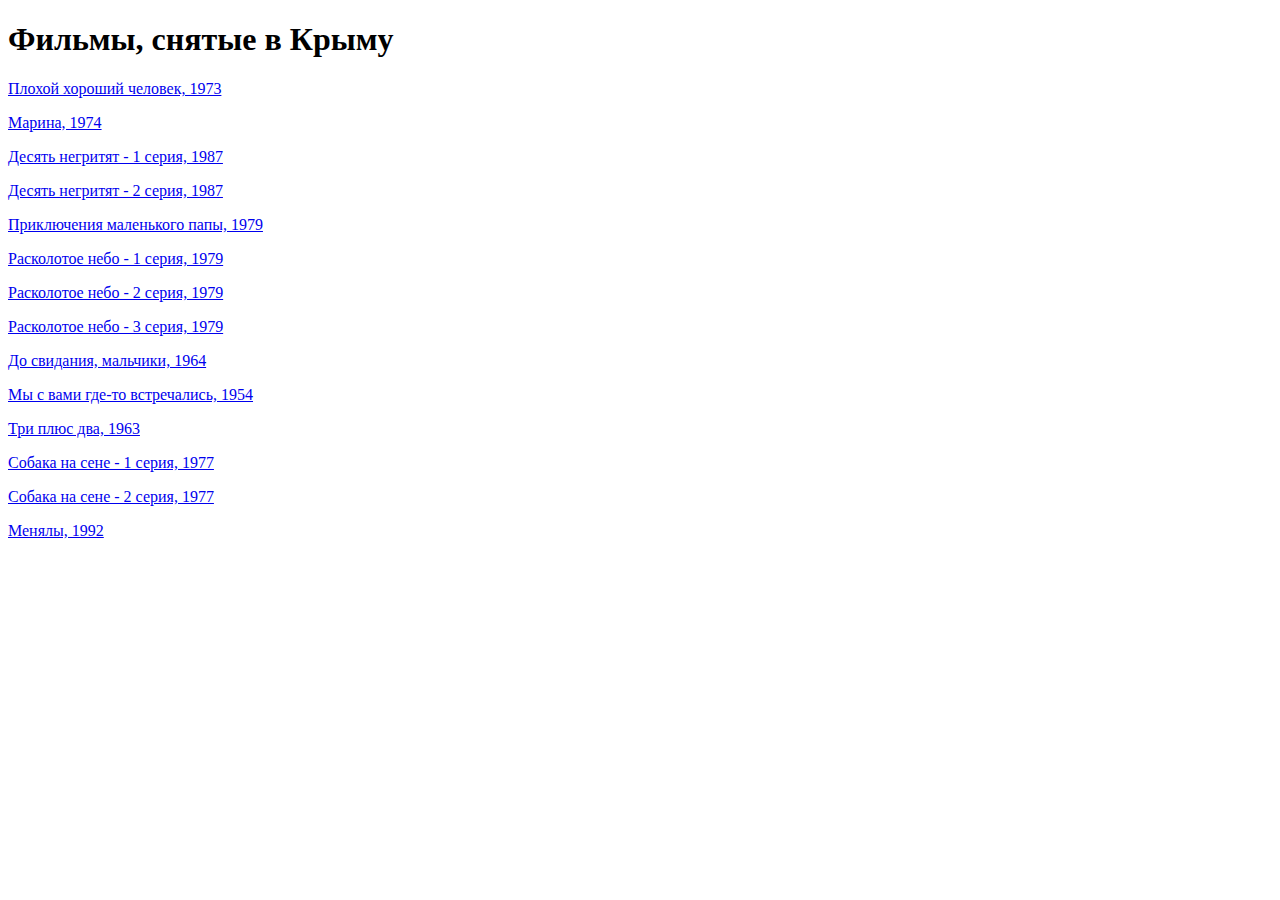
==== films.html @ f1f05ce7 "1-films" ====
<!DOCTYPE html>
<html lang="en">
  <head>
    <meta charset="UTF-8" />
    <meta name="viewport" content="width=device-width, initial-scale=1.0" />
    <title>Document</title>
  </head>
  <body>
    <h1>Фильмы, снятые в Крыму</h1>
    <p>
      <a href="https://www.youtube.com/watch?v=_H_mzLiBkLY&t=5s"
        >Плохой хороший человек, 1973</a
      >
    </p>
    <p>
      <a href="https://www.youtube.com/watch?v=2OO5St2f-Ds">Марина, 1974</a>
    </p>
    <p>
      <a href="https://www.youtube.com/watch?v=uoTDsuSgPBw"
        >Десять негритят - 1 серия, 1987</a
      >
    </p>
    <p>
      <a href="https://www.youtube.com/watch?v=NQ0OXVqkTj8"
        >Десять негритят - 2 серия, 1987</a
      >
    </p>
    <p>
      <a href="https://www.youtube.com/watch?v=s9N5FyW8NYM"
        >Приключения маленького папы, 1979</a
      >
    </p>
    <p>
      <a href="https://www.youtube.com/watch?v=m1p-UZ2nDtY"
        >Расколотое небо - 1 серия, 1979
      </a>
    </p>
    <p>
      <a href="https://www.youtube.com/watch?v=iGDYtRV2KN0"
        >Расколотое небо - 2 серия, 1979</a
      >
    </p>
    <p>
      <a href="https://www.youtube.com/watch?v=Oo1kcV_Z0tk"
        >Расколотое небо - 3 серия, 1979</a
      >
    </p>

    <p>
      <a href="https://www.youtube.com/watch?v=RvDtNWaoAVc"
        >До свидания, мальчики, 1964</a
      >
    </p>
    <p>
      <a href="https://www.youtube.com/watch?v=vdAm_sPaTEY"
        >Мы с вами где-то встречались, 1954</a
      >
    </p>
    <p>
      <a href="https://www.youtube.com/watch?v=fH7gtgeckWk"
        >Три плюс два, 1963</a
      >
    </p>
    <p>
      <a href="https://www.youtube.com/watch?v=tDt1GbUy00I"
        >Собака на сене - 1 серия, 1977</a
      >
    </p>
    <p>
      <a href="https://www.youtube.com/watch?v=5fubSviHtro"
        >Собака на сене - 2 серия, 1977</a
      >
    </p>
    <p><a href="https://www.youtube.com/watch?v=nXNBYHKCDsc">Менялы, 1992</a></p>
  </body>
</html>
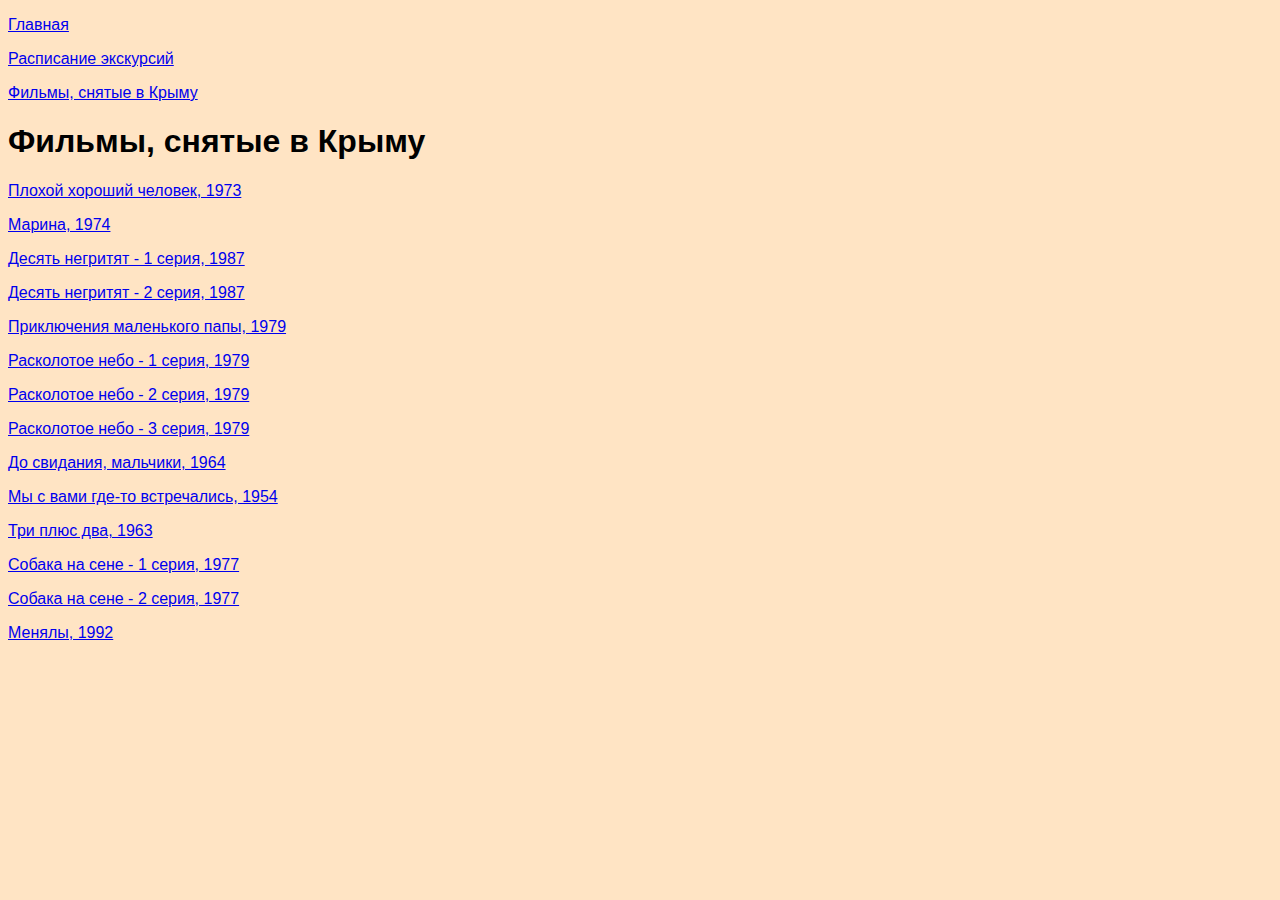
==== commit 84719a59: "2" ====
--- a/films.html
+++ b/films.html
@@ -3,9 +3,16 @@
   <head>
     <meta charset="UTF-8" />
     <meta name="viewport" content="width=device-width, initial-scale=1.0" />
-    <title>Document</title>
+    <title>Фильмы, снятые в Крыму</title>
+    <link rel="stylesheet" href="./styles/films.css" />
   </head>
   <body>
+    <header>
+      <p><a href="./index.html">Главная</a></p>
+      <p><a href="./timetable.html">Расписание экскурсий</a></p>
+      <p><a href="./films.html">Фильмы, снятые в Крыму</a></p>
+    </header>
+
     <h1>Фильмы, снятые в Крыму</h1>
     <p>
       <a href="https://www.youtube.com/watch?v=_H_mzLiBkLY&t=5s"
@@ -71,6 +78,8 @@
         >Собака на сене - 2 серия, 1977</a
       >
     </p>
-    <p><a href="https://www.youtube.com/watch?v=nXNBYHKCDsc">Менялы, 1992</a></p>
+    <p>
+      <a href="https://www.youtube.com/watch?v=nXNBYHKCDsc">Менялы, 1992</a>
+    </p>
   </body>
 </html>
--- a/styles/films.css
+++ b/styles/films.css
@@ -0,0 +1,4 @@
+body {
+  background-color: bisque;
+  font-family: "Franklin Gothic Medium", "Arial Narrow", Arial, sans-serif;
+}
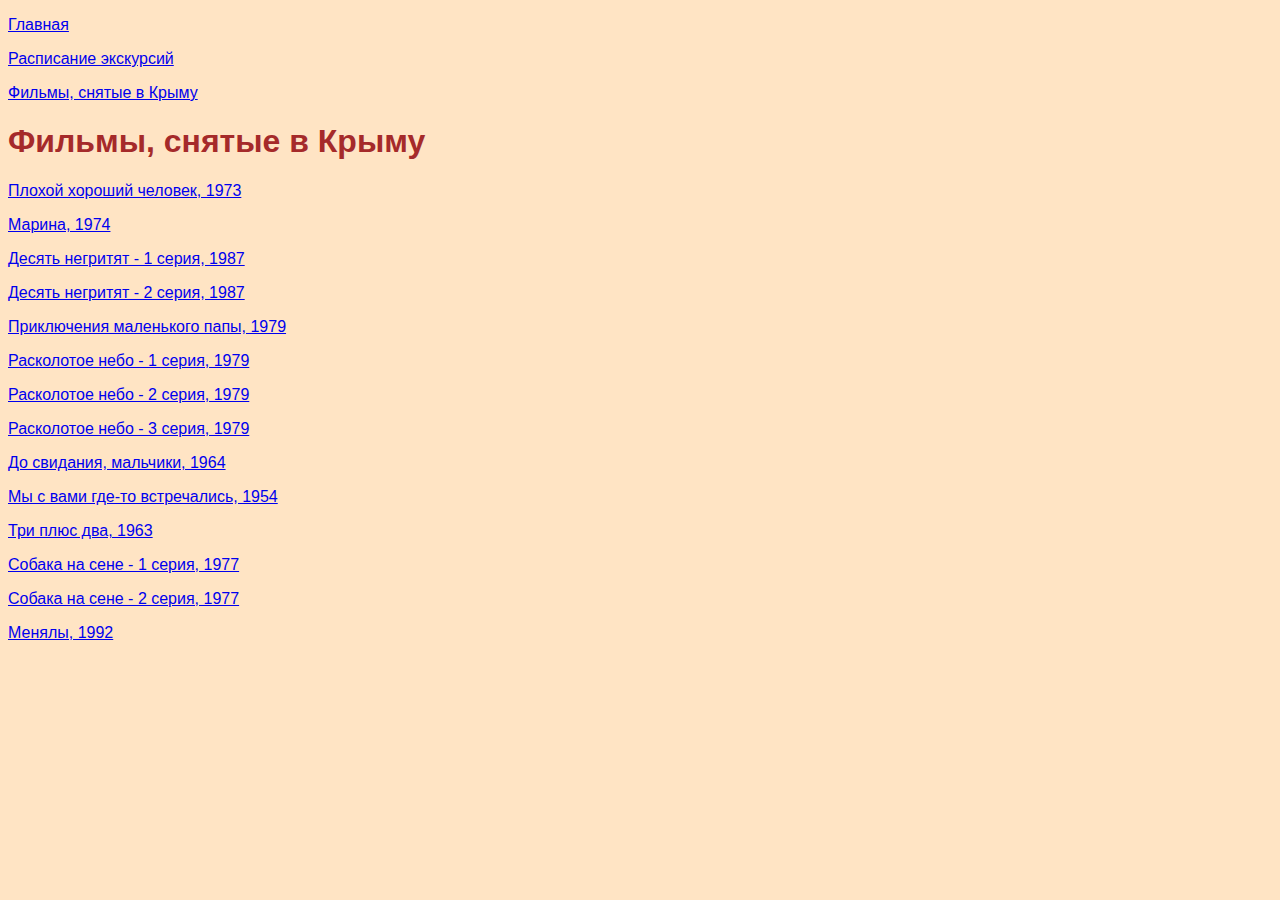
==== commit c17a0568: "colors" ====
--- a/films.html
+++ b/films.html
@@ -13,7 +13,7 @@
       <p><a href="./films.html">Фильмы, снятые в Крыму</a></p>
     </header>
 
-    <h1>Фильмы, снятые в Крыму</h1>
+    <h1 class="title">Фильмы, снятые в Крыму</h1>
     <p>
       <a href="https://www.youtube.com/watch?v=_H_mzLiBkLY&t=5s"
         >Плохой хороший человек, 1973</a
--- a/styles/films.css
+++ b/styles/films.css
@@ -2,3 +2,6 @@
   background-color: bisque;
   font-family: "Franklin Gothic Medium", "Arial Narrow", Arial, sans-serif;
 }
+.title {
+  color: brown;
+}
